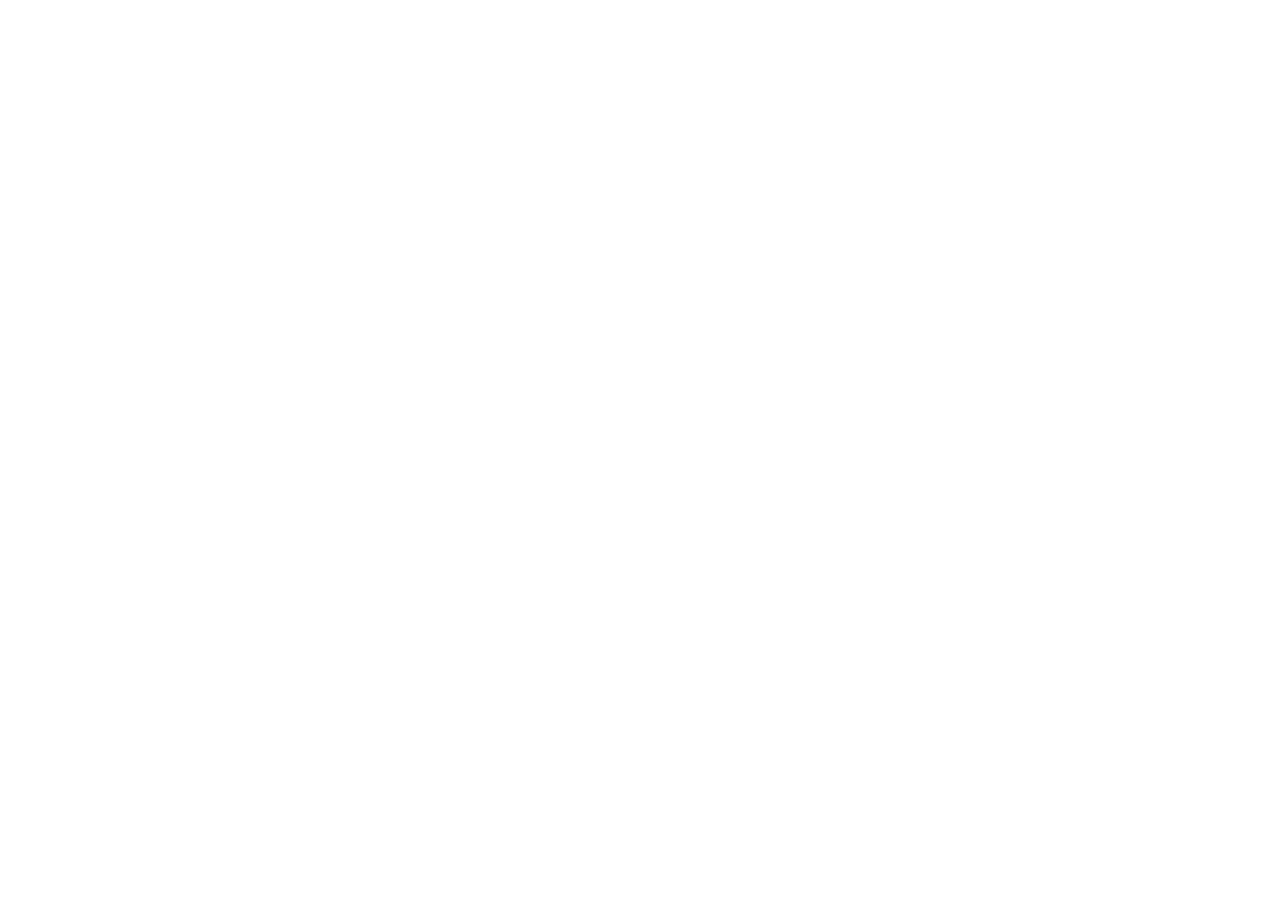
==== contact.html @ 523d32bb "prep les 15" ====
<!DOCTYPE html>
<html lang="en">

<head>
    <meta charset="UTF-8">
    <meta name="viewport" content="width=device-width, initial-scale=1.0">
    <title>Document</title>
</head>

<body>

</body>

</html>
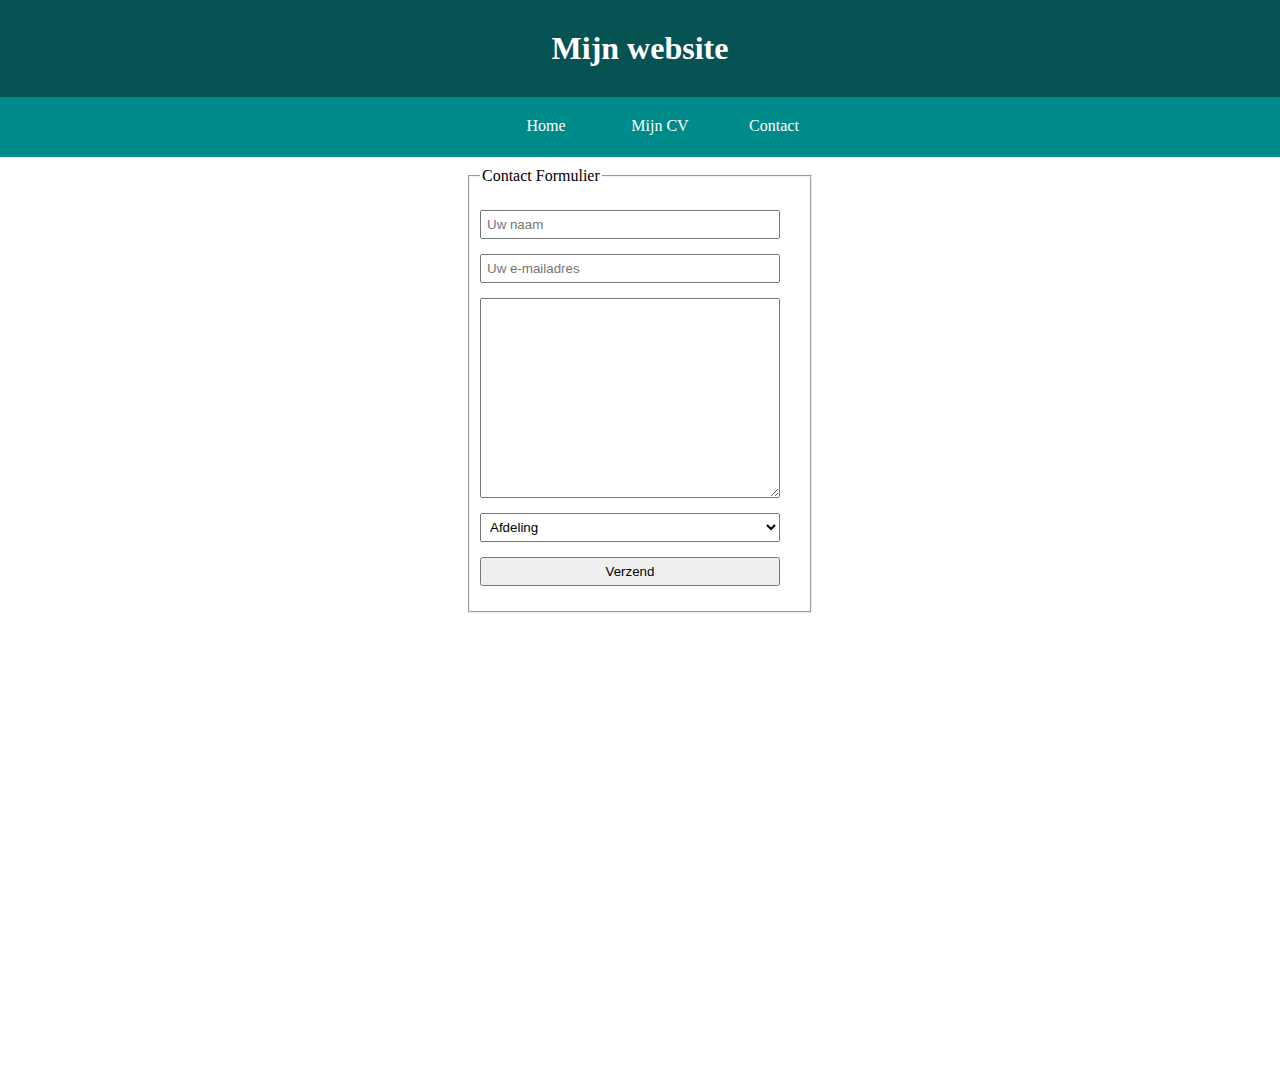
==== commit 1d64ad09: "menu + basic layout" ====
--- a/contact.html
+++ b/contact.html
@@ -1,14 +1,40 @@
 <!DOCTYPE html>
-<html lang="en">
+<html lang="nl">
 
 <head>
     <meta charset="UTF-8">
     <meta name="viewport" content="width=device-width, initial-scale=1.0">
-    <title>Document</title>
+    <title>Contact</title>
+    <link rel="stylesheet" href="css/style.css">
 </head>
 
 <body>
-
+    <header>
+        <h1>Mijn website</h1>
+        <ul>
+            <li><a href="index.html">Home</a></li>
+            <li><a href="mijncv.html">Mijn CV</a></li>
+            <li><a href="contact.html">Contact</a></li>
+        </ul>
+    </header>
+    <div class="container">
+        <form>
+            <fieldset>
+                <legend>Contact Formulier</legend>
+                <input type="text" placeholder="Uw naam" />
+                <input type="email" placeholder="Uw e-mailadres" />
+                <textarea placeholder="Uw boodschap"> </textarea>
+                <select>
+                    <option>Afdeling</option>
+                    <option>Receptie</option>
+                    <option>Administratie</option>
+                    <option>Marketing</option>
+                    <option>Algemeen</option>
+                </select>
+                <button>Verzend</button>
+            </fieldset>
+        </form>
+    </div>
 </body>
 
 </html>--- a/css/style.css
+++ b/css/style.css
@@ -0,0 +1,72 @@
+body {
+  background-color: white;
+  margin: 0;
+}
+
+/*********** HEADER ***********/
+h1 {
+  text-align: center;
+  margin: 0;
+  padding: 30px;
+  color: white;
+  background-color: #075252;
+}
+
+ul {
+  text-align: center;
+  background-color: darkcyan;
+  margin: 0;
+}
+
+ul a {
+  color: white;
+  text-decoration: none;
+  text-align: center;
+}
+
+li {
+  display: inline-table;
+  height: 30px;
+  width: 100px;
+  padding: 20px 5px 10px 5px;
+  text-align: center;
+  color: black;
+  background-color: #008b8b;
+}
+
+li:hover {
+  background-color: #0b9999;
+  border-style: none;
+}
+
+/*********** CONTAINER ***********/
+.container {
+  width: 1000px;
+  height: 100vh;
+  margin: auto;
+  width: 50%;
+  padding: 10px;
+}
+
+form fieldset {
+  margin: auto;
+  width: 50%;
+  padding: 10px;
+}
+
+input[type="text"],
+input[type="email"],
+textarea,
+select,
+button {
+  display: block;
+  margin: 15px 0px;
+  padding: 5px;
+  width: 300px;
+  box-sizing: border-box;
+}
+
+textarea {
+  height: 200px;
+  padding: 5px 4px;
+}
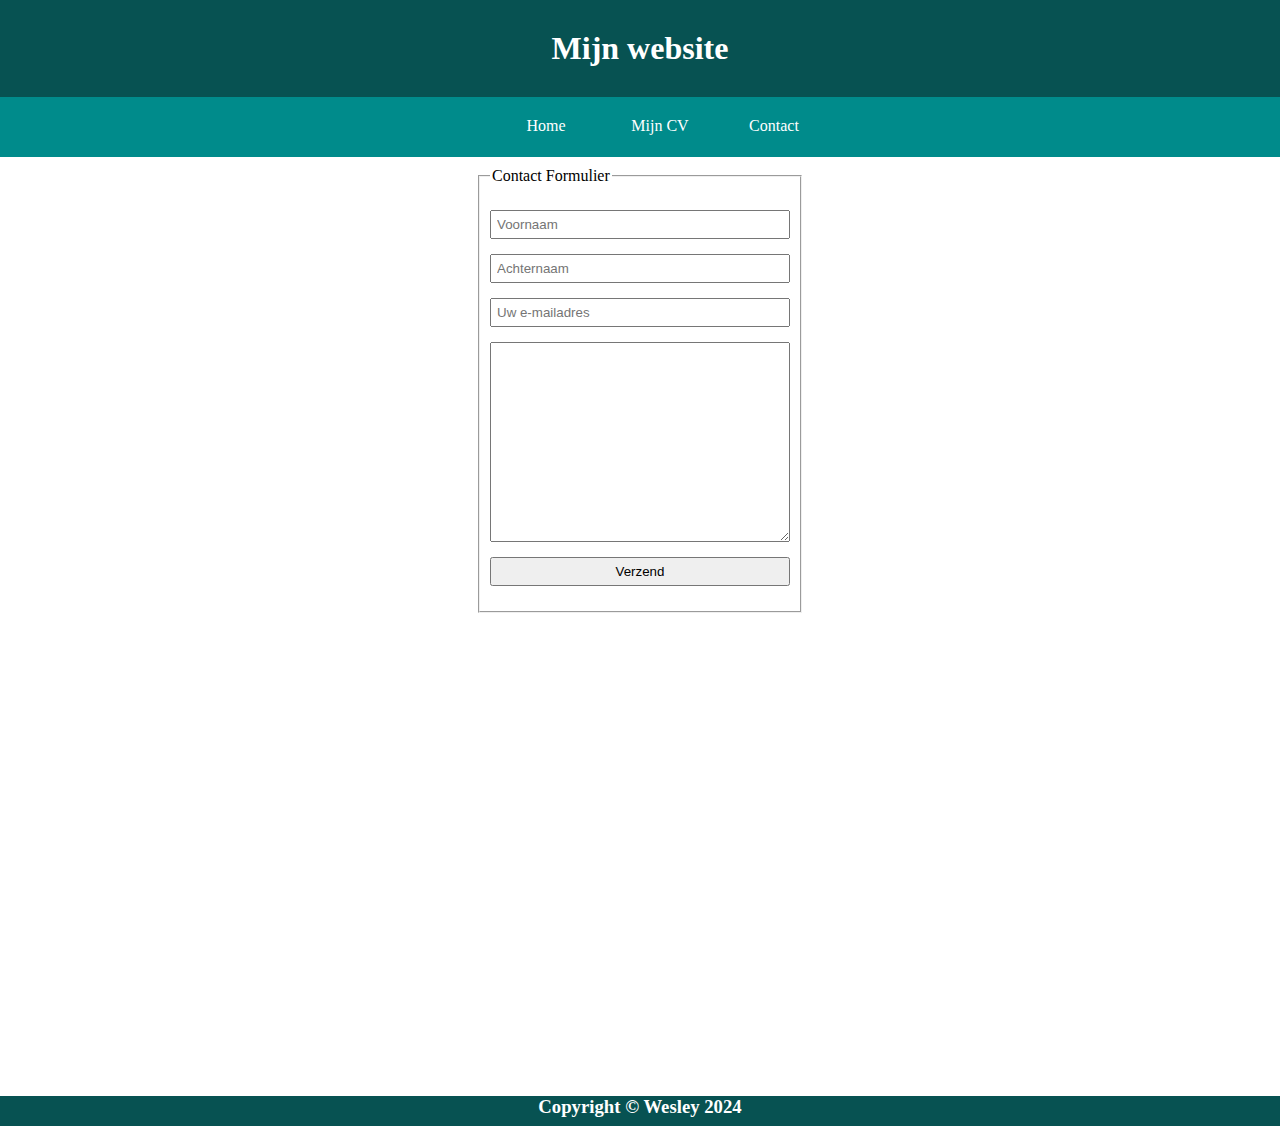
==== commit 88868fd5: "Les 15" ====
--- a/contact.html
+++ b/contact.html
@@ -18,23 +18,20 @@
         </ul>
     </header>
     <div class="container">
-        <form>
+        <form method="post" action="">
             <fieldset>
                 <legend>Contact Formulier</legend>
-                <input type="text" placeholder="Uw naam" />
-                <input type="email" placeholder="Uw e-mailadres" />
-                <textarea placeholder="Uw boodschap"> </textarea>
-                <select>
-                    <option>Afdeling</option>
-                    <option>Receptie</option>
-                    <option>Administratie</option>
-                    <option>Marketing</option>
-                    <option>Algemeen</option>
-                </select>
-                <button>Verzend</button>
+                <input type="text" name="voornaam" placeholder="Voornaam" />
+                <input type="text" name="achternaam" placeholder="Achternaam" />
+                <input type="email" name="email" placeholder="Uw e-mailadres" />
+                <textarea name="bericht" placeholder="Uw boodschap"> </textarea>
+                <button type="submit" name="verzendknop">Verzend</button>
             </fieldset>
         </form>
     </div>
+    <footer>
+        <h3>Copyright © Wesley 2024</h3>
+    </footer>
 </body>
 
 </html>--- a/css/style.css
+++ b/css/style.css
@@ -44,8 +44,15 @@
   width: 1000px;
   height: 100vh;
   margin: auto;
-  width: 50%;
+  width: 40%;
   padding: 10px;
+}
+
+.container #foto {
+  width: 150px;
+  height: 150px;
+  float: right;
+  margin: 10px;
 }
 
 form fieldset {
@@ -70,3 +77,32 @@
   height: 200px;
   padding: 5px 4px;
 }
+
+button:active {
+  background-color: #075252;
+  color: white;
+}
+
+table {
+  width: 100%;
+  border-collapse: collapse;
+  margin-bottom: 20px;
+}
+
+th,
+td {
+  border: 1px solid #ddd;
+  padding: 12px;
+  text-align: left;
+}
+
+th {
+  background-color: #f2f2f2;
+}
+
+footer {
+  background-color: #075252;
+  height: 30px;
+  color: white;
+  text-align: center;
+}
